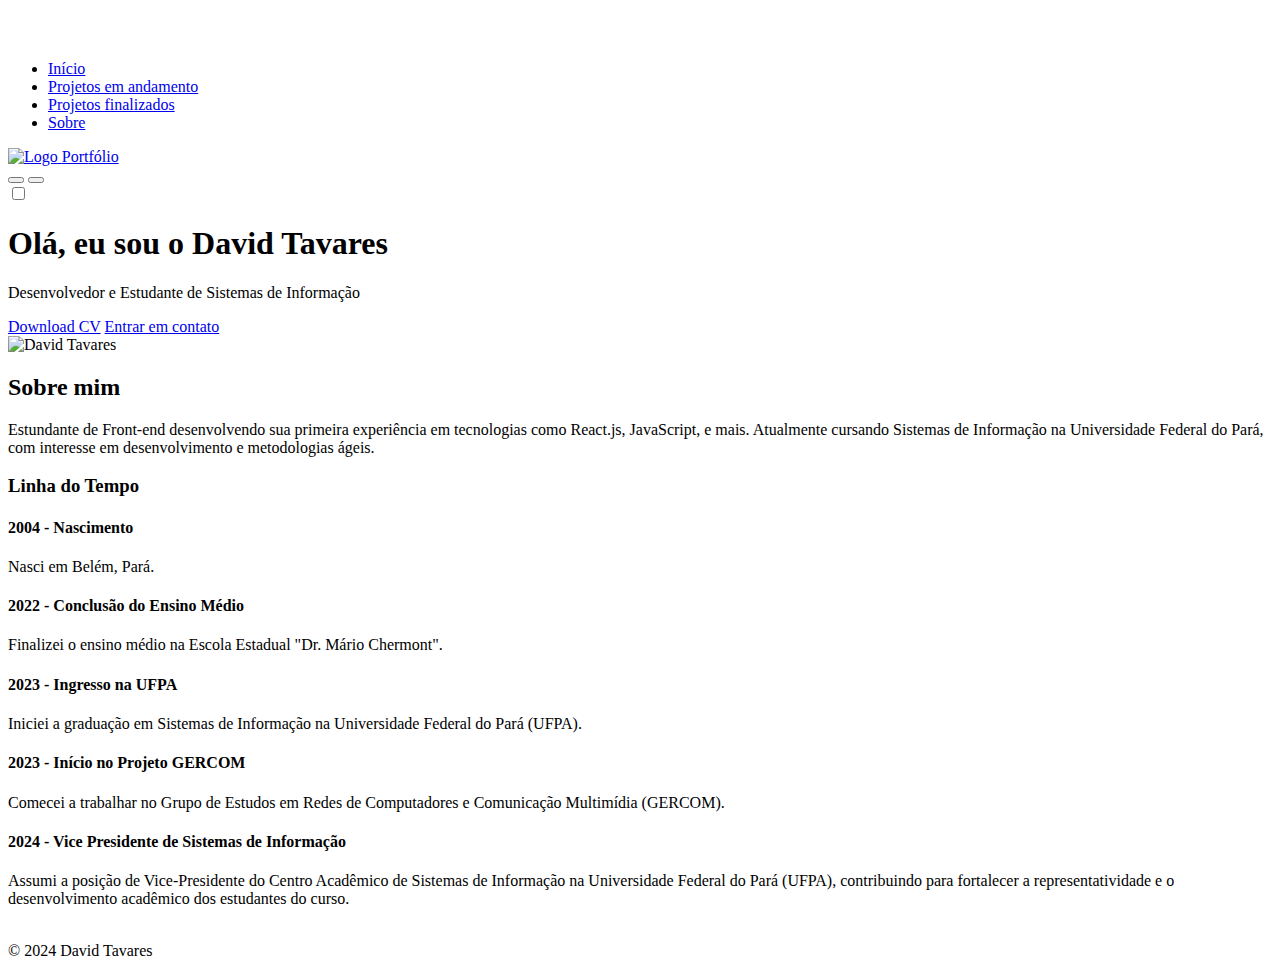
==== sobre.html @ 121d53f2 "Update sobre.html" ====
<!DOCTYPE html>
<html lang="pt-br">
<head>
    <meta charset="UTF-8">
    <meta name="viewport" content="width=device-width, initial-scale=1.0">
    <link rel="stylesheet" href="https://cdnjs.cloudflare.com/ajax/libs/font-awesome/6.5.1/css/all.min.css" integrity="sha512-DTOQO9RWCH3ppGqcWaEA1BIZOC6xxalwEsw9c2QQeAIftl+Vegovlnee1c9QX4TctnWMn13TZye+giMm8e2LwA==" crossorigin="anonymous" referrerpolicy="no-referrer" />
    <link rel="stylesheet" href="src/styles/styles.css">
    <link rel="stylesheet" href="src/styles/about.css">
    <script src="https://cdnjs.cloudflare.com/ajax/libs/jquery/3.7.1/jquery.min.js" integrity="sha512-v2CJ7UaYy4JwqLDIrZUI/4hqeoQieOmAZNXBeQyjo21dadnwR+8ZaIJVT8EE2iyI61OV8e6M8PP2/4hpQINQ/g==" crossorigin="anonymous" referrerpolicy="no-referrer"></script>
    <script src="https://unpkg.com/scrollreveal"></script>
    <title>Sobre do David</title>
</head>
<body class="fade-in">
    <!-- Overlay para o fundo escuro -->
    <div id="overlay"></div>
    
    <!-- Menu lateral -->
    <div id="centralized-menu">
        <button id="close-menu" style="background: none; border: none; font-size: 30px; color: white; cursor: pointer;">&times;</button>
        <ul>
          <li><a href="index.html">Início</a></li> <!-- Ajuste aqui para redirecionar para index.html -->
          <li><a href="index.html#menu">Projetos em andamento</a></li>
          <li><a href="index.html#testimonials">Projetos finalizados</a></li>
          <li><a href="sobre.html">Sobre</a></li>
        </ul>
    </div>
    <header>
        <nav id="navbar">
            
            <!-- Link para index.html envolvendo o logo e o texto -->
            <a href="index.html" id="logo-link">
                <div id="logo-container">
                    <img src="src/images/teste.png" id="nav_logo" alt="Logo">
                    <span id="logo-text"><span class="port">Port</span><span class="folio">fólio</span></span>
                </div>
            </a>
    
            <button class="btn-default">
                <i class="fa-solid fa-bars"></i>
            </button>
    
            <button id="mobile_btn">
                <i class="fa-solid fa-bars"></i>
            </button>
            
            <div class="theme-toggle">
                <input type="checkbox" id="theme-switch" />
                <label for="theme-switch" class="switch"></label>
            </div>         
        </nav>
    </header>
    <main id="content">
      <section id="hero" class="hero-section">
        <div class="hero-content">
            <h1>Olá, eu sou o 
              <span>David Tavares</span></h1>
            <p class="subtitle">Desenvolvedor e Estudante de Sistemas de Informação</p>
            <div class="buttons">
                <a href="https://www.canva.com/design/DAGIDkjwg2Y/M1FjWrTnanpLKAohwAUhRQ/view" class="btn-primary">Download CV</a>
                <a href="mailto:david.thevares21@outlook.com?subject=Contato&body=Olá, David!" class="btn-secondary">Entrar em contato</a>
            </div>
        </div>
        <div class="hero-image">
            <img src="src/images/foto2.jpg" alt="David Tavares">
        </div>
    </section>

    <section id="about" class="about-section">
      <h2>Sobre mim</h2>
      <p>
        Estundante de Front-end desenvolvendo sua primeira experiência em tecnologias como React.js, JavaScript, e mais. Atualmente cursando Sistemas de Informação na Universidade Federal do Pará, com interesse em desenvolvimento e metodologias ágeis.      </p>
  </section>
        <section id="timeline">
          <h3 class="section-subtitle">Linha do Tempo</h3>
      
          <div class="timeline">
              <div class="timeline-event">
                  <div class="timeline-icon"><i class="fa-solid fa-child"></i></div>
                  <div class="timeline-content">
                      <h4>2004 - Nascimento</h4>
                      <p>Nasci em Belém, Pará.</p>
                  </div>
              </div>
      
              <div class="timeline-event">
                  <div class="timeline-icon"><i class="fa-solid fa-school"></i></div>
                  <div class="timeline-content">
                      <h4>2022 - Conclusão do Ensino Médio</h4>
                      <p>Finalizei o ensino médio na Escola Estadual "Dr. Mário Chermont".</p>
                  </div>
              </div>
      
              <div class="timeline-event">
                  <div class="timeline-icon"><i class="fa-solid fa-university"></i></div>
                  <div class="timeline-content">
                      <h4>2023 - Ingresso na UFPA</h4>
                      <p>Iniciei a graduação em Sistemas de Informação na Universidade Federal do Pará (UFPA).</p>
                  </div>
              </div>
      
              <div class="timeline-event">
                  <div class="timeline-icon"><i class="fa-solid fa-network-wired"></i></div>
                  <div class="timeline-content">
                      <h4>2023 - Início no Projeto GERCOM</h4>
                      <p>Comecei a trabalhar no Grupo de Estudos em Redes de Computadores e Comunicação Multimídia (GERCOM).</p>
                  </div>
                  
                  
              </div>
              <div class="timeline-event">
                <div class="timeline-icon"><i class="fa-solid fa-user-tie"></i></div>
                <div class="timeline-content">
                    <h4>2024 - Vice Presidente de Sistemas de Informação </h4>
                    <p>Assumi a posição de Vice-Presidente do Centro Acadêmico de Sistemas de Informação na Universidade Federal do Pará (UFPA), contribuindo para fortalecer a representatividade e o desenvolvimento acadêmico dos estudantes do curso.</p>
                </div>
            </div>
          </div>
      </section>
    </main>

    <footer>
        <img src="src/images/wave.svg" alt="">

        <div id="footer_items">
            <span id="copyright">
                &copy 2024 David Tavares
            </span>

            <div class="social-media-buttons">
                <a href="https://www.linkedin.com/in/t4vares/">
                    <i class="fa-brands fa-linkedin"></i>
                </a>

                <a href="https://instagram.com/sayydaviid"">
                    <i class="fa-brands fa-instagram"></i>
                </a>

                <a href="https://github.com/sayydaviid">
                    <i class="fa-brands fa-github"></i>
                </a>
            </div>
        </div>
    </footer>
    <script src="src/javascript/script.js"></script>
    
    <script>
        document.addEventListener("DOMContentLoaded", () => {
            const title = document.querySelector("#cta .title");
            
            // Tempo após o qual o cursor desaparecerá (ajuste o valor conforme necessário)
            const cursorDisappearTime = 4000; // 4 segundos após o início da animação
    
            setTimeout(() => {
                title.style.borderRight = "none"; // Remove a barra
            }, cursorDisappearTime);
        });
    </script>
    <script>
        document.addEventListener("DOMContentLoaded", () => {
            const menuBtn = document.querySelector(".btn-default");
            const mobileMenuBtn = document.getElementById("mobile_btn");
            const overlay = document.getElementById("overlay");
            const centralizedMenu = document.getElementById("centralized-menu");
            const closeMenu = document.getElementById("close-menu");
            const content = document.querySelector("main");
            const header = document.querySelector("header");
            const menuItems = centralizedMenu.querySelectorAll("a");
        
            function openMenu() {
                overlay.style.display = "block";
                centralizedMenu.style.display = "flex";
                centralizedMenu.style.opacity = "1"; // Faz o menu aparecer com a transição
                content.classList.add("blur");
                header.classList.add("blur");
            }
        
            function closeMenuFunc() {
                overlay.style.display = "none";
                centralizedMenu.style.display = "none";
                centralizedMenu.style.opacity = "0"; // Faz o menu desaparecer com a transição
                content.classList.remove("blur");
                header.classList.remove("blur");
            }
        
            // Abrir o menu ao clicar nos botões
            menuBtn.addEventListener("click", openMenu);
            mobileMenuBtn.addEventListener("click", openMenu);
        
            // Fechar o menu ao clicar no overlay ou no botão de fechar
            overlay.addEventListener("click", closeMenuFunc);
            closeMenu.addEventListener("click", closeMenuFunc);
        
            // Fechar o menu automaticamente ao clicar em qualquer item
            menuItems.forEach(item => {
                item.addEventListener("click", closeMenuFunc);
            });
        });
    </script>
    <script>
        document.addEventListener("DOMContentLoaded", () => {
            const themeToggleButton = document.getElementById("theme-toggle");
            const icon = themeToggleButton.querySelector("i");
        
            themeToggleButton.addEventListener("click", () => {
                document.body.classList.toggle("dark-mode");
        
                // Alternar o ícone entre lua e sol
                if (document.body.classList.contains("dark-mode")) {
                    icon.classList.replace("fa-moon", "fa-sun");
                } else {
                    icon.classList.replace("fa-sun", "fa-moon");
                }
            });
        });        
    </script>
    <script>
        document.addEventListener("DOMContentLoaded", () => {
            const themeToggleButton = document.querySelector(".switch");
            const body = document.body;
        
            // Carrega a preferência do tema do localStorage
            const darkModePreference = localStorage.getItem("darkMode");
        
            if (darkModePreference === "enabled") {
                body.classList.add("dark-mode");
            }
        
            // Alterna o modo e salva a preferência no localStorage
            themeToggleButton.addEventListener("click", () => {
                body.classList.toggle("dark-mode");
        
                if (body.classList.contains("dark-mode")) {
                    localStorage.setItem("darkMode", "enabled");
                } else {
                    localStorage.setItem("darkMode", "disabled");
                }
            });
        });     
    </script>
    <script>
      document.addEventListener("DOMContentLoaded", function () {
          const timelineEvents = document.querySelectorAll(".timeline-event");
  
          function revealEvents() {
              timelineEvents.forEach(event => {
                  const eventPosition = event.getBoundingClientRect().top;
                  const windowHeight = window.innerHeight;
                  if (eventPosition < windowHeight - 50) {
                      event.classList.add("active");
                  }
              });
          }
  
          window.addEventListener("scroll", revealEvents);
          revealEvents();
      });
  </script>
  <script>
    document.addEventListener("DOMContentLoaded", function () {
      const timelineEvents = document.querySelectorAll(".timeline-event");
  
      function revealEventsOnScroll() {
          const windowHeight = window.innerHeight;
  
          timelineEvents.forEach((event) => {
              const eventPosition = event.getBoundingClientRect().top;
  
              // Verifica se o elemento está dentro da área visível da janela
              if (eventPosition < windowHeight - 100) {
                  event.classList.add("active");
              }
          });
      }
  
      // Detecta o scroll e chama a função
      window.addEventListener("scroll", revealEventsOnScroll);
  
      // Chama uma vez para verificar no carregamento da página
      revealEventsOnScroll();
  });
</script>
<script>
  // Espera o carregamento completo da página
  window.addEventListener("load", function() {
      document.body.classList.add("show");
  });
</script>
</body>
</html>
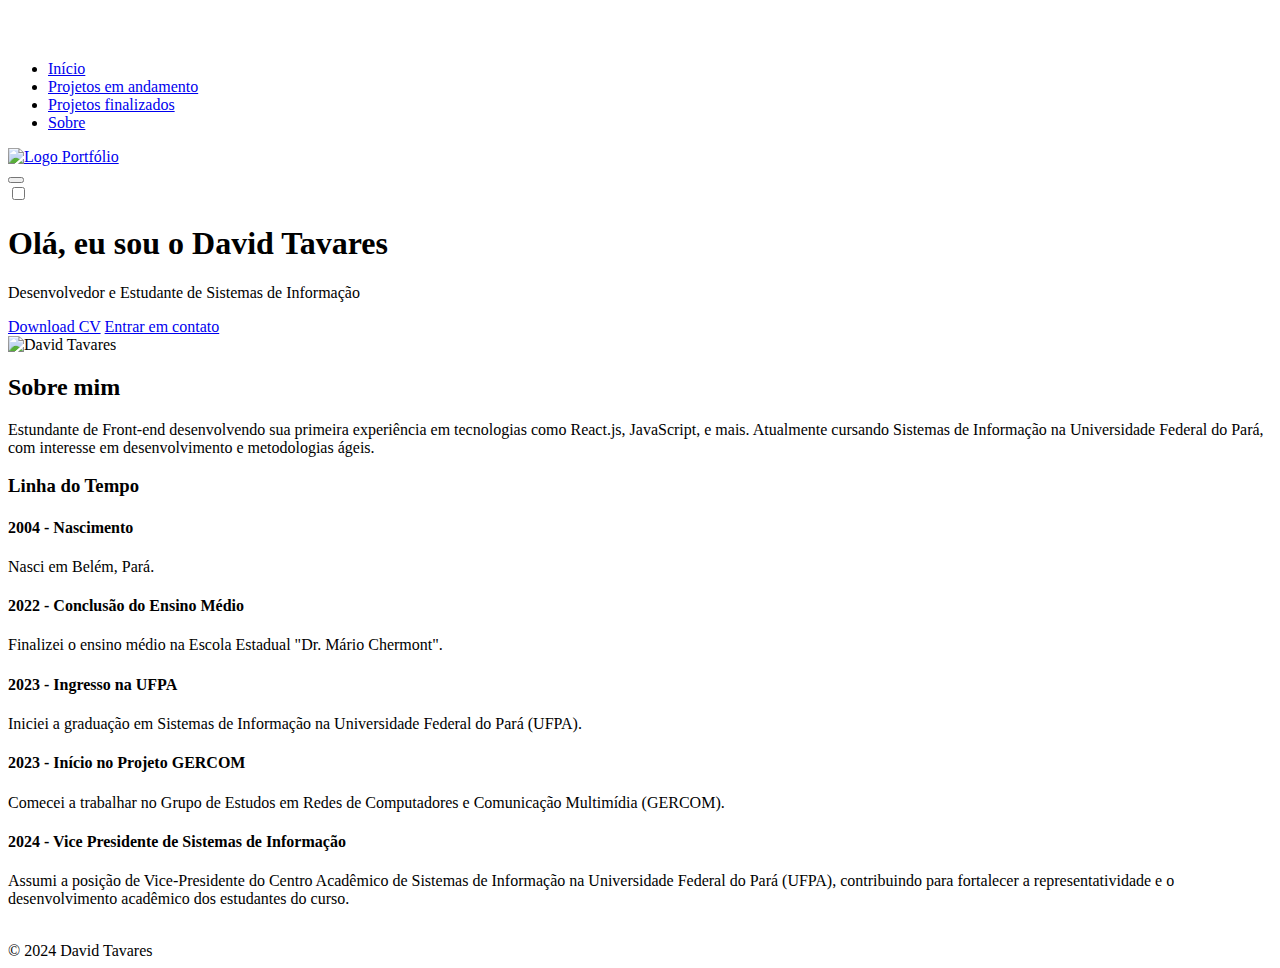
==== commit 6c6ac31a: "update" ====
--- a/sobre.html
+++ b/sobre.html
@@ -39,9 +39,6 @@
                 <i class="fa-solid fa-bars"></i>
             </button>
     
-            <button id="mobile_btn">
-                <i class="fa-solid fa-bars"></i>
-            </button>
             
             <div class="theme-toggle">
                 <input type="checkbox" id="theme-switch" />
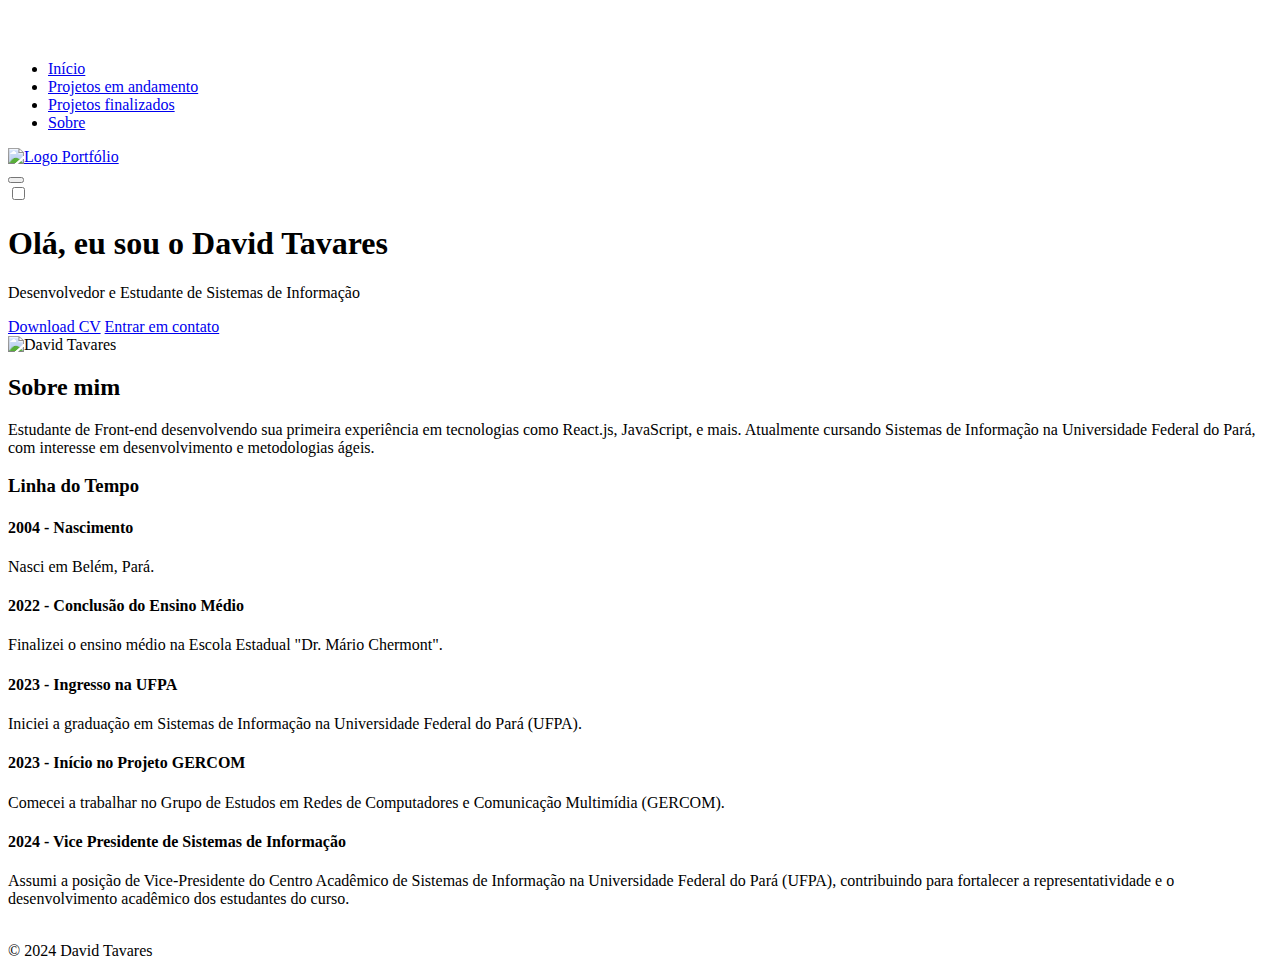
==== commit ab1d6b25: "Update sobre.html" ====
--- a/sobre.html
+++ b/sobre.html
@@ -65,7 +65,7 @@
     <section id="about" class="about-section">
       <h2>Sobre mim</h2>
       <p>
-        Estundante de Front-end desenvolvendo sua primeira experiência em tecnologias como React.js, JavaScript, e mais. Atualmente cursando Sistemas de Informação na Universidade Federal do Pará, com interesse em desenvolvimento e metodologias ágeis.      </p>
+        Estudante de Front-end desenvolvendo sua primeira experiência em tecnologias como React.js, JavaScript, e mais. Atualmente cursando Sistemas de Informação na Universidade Federal do Pará, com interesse em desenvolvimento e metodologias ágeis.      </p>
   </section>
         <section id="timeline">
           <h3 class="section-subtitle">Linha do Tempo</h3>
@@ -155,7 +155,6 @@
     <script>
         document.addEventListener("DOMContentLoaded", () => {
             const menuBtn = document.querySelector(".btn-default");
-            const mobileMenuBtn = document.getElementById("mobile_btn");
             const overlay = document.getElementById("overlay");
             const centralizedMenu = document.getElementById("centralized-menu");
             const closeMenu = document.getElementById("close-menu");
@@ -166,7 +165,7 @@
             function openMenu() {
                 overlay.style.display = "block";
                 centralizedMenu.style.display = "flex";
-                centralizedMenu.style.opacity = "1"; // Faz o menu aparecer com a transição
+                centralizedMenu.style.opacity = "1"; // Faz o menu aparecer
                 content.classList.add("blur");
                 header.classList.add("blur");
             }
@@ -174,23 +173,31 @@
             function closeMenuFunc() {
                 overlay.style.display = "none";
                 centralizedMenu.style.display = "none";
-                centralizedMenu.style.opacity = "0"; // Faz o menu desaparecer com a transição
+                centralizedMenu.style.opacity = "0"; // Faz o menu desaparecer
                 content.classList.remove("blur");
                 header.classList.remove("blur");
             }
         
-            // Abrir o menu ao clicar nos botões
-            menuBtn.addEventListener("click", openMenu);
-            mobileMenuBtn.addEventListener("click", openMenu);
+            // Abrir o menu ao clicar no botão
+            if (menuBtn) {
+                menuBtn.addEventListener("click", openMenu);
+            }
         
             // Fechar o menu ao clicar no overlay ou no botão de fechar
-            overlay.addEventListener("click", closeMenuFunc);
-            closeMenu.addEventListener("click", closeMenuFunc);
+            if (overlay) {
+                overlay.addEventListener("click", closeMenuFunc);
+            }
+        
+            if (closeMenu) {
+                closeMenu.addEventListener("click", closeMenuFunc);
+            }
         
             // Fechar o menu automaticamente ao clicar em qualquer item
-            menuItems.forEach(item => {
-                item.addEventListener("click", closeMenuFunc);
-            });
+            if (menuItems) {
+                menuItems.forEach(item => {
+                    item.addEventListener("click", closeMenuFunc);
+                });
+            }
         });
     </script>
     <script>
